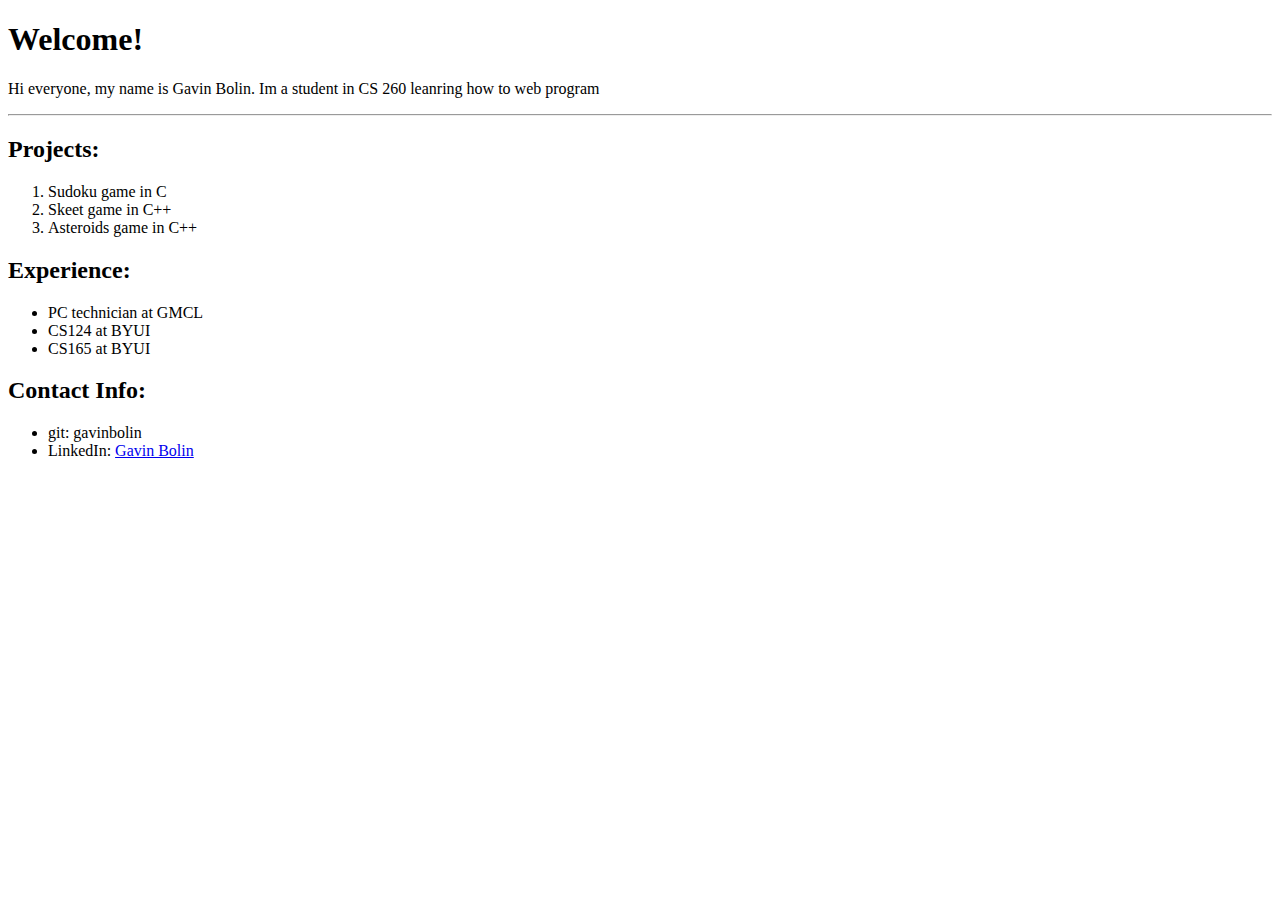
==== index.html @ 6bcad0c4 "First commit" ====
<!DOCTYPE html>
<html lang='en'>
  <head>
    <title>Index</title>
  </head>
  <body>
    <h1><strong>Welcome!</strong></h1>
    <!--<p>This example is about links and <a href='images.html'>images</a>.</p>-->
    <p>Hi everyone, my name is Gavin Bolin. Im a student in CS 260 leanring how to web program</p>
    <hr/>
    <h2>Projects:</h2>
    <ol>
      <li>Sudoku game in C</li>
      <li>Skeet game in C++</li>
      <li>Asteroids game in C++</li>
    </ol>
    <h2>Experience:</h2>
    <ul>
      <li>PC technician at GMCL</li>
      <li>CS124 at BYUI</li>
      <li>CS165 at BYUI</li>
    </ul>
    <h2>Contact Info:</h2>
    <ul>
      <li>git: gavinbolin</li>
      <li>LinkedIn: <a href="https://www.linkedin.com/in/gavin-bolin-88796910a/">Gavin Bolin</a></li>
    </ul>
  </body>
</html>
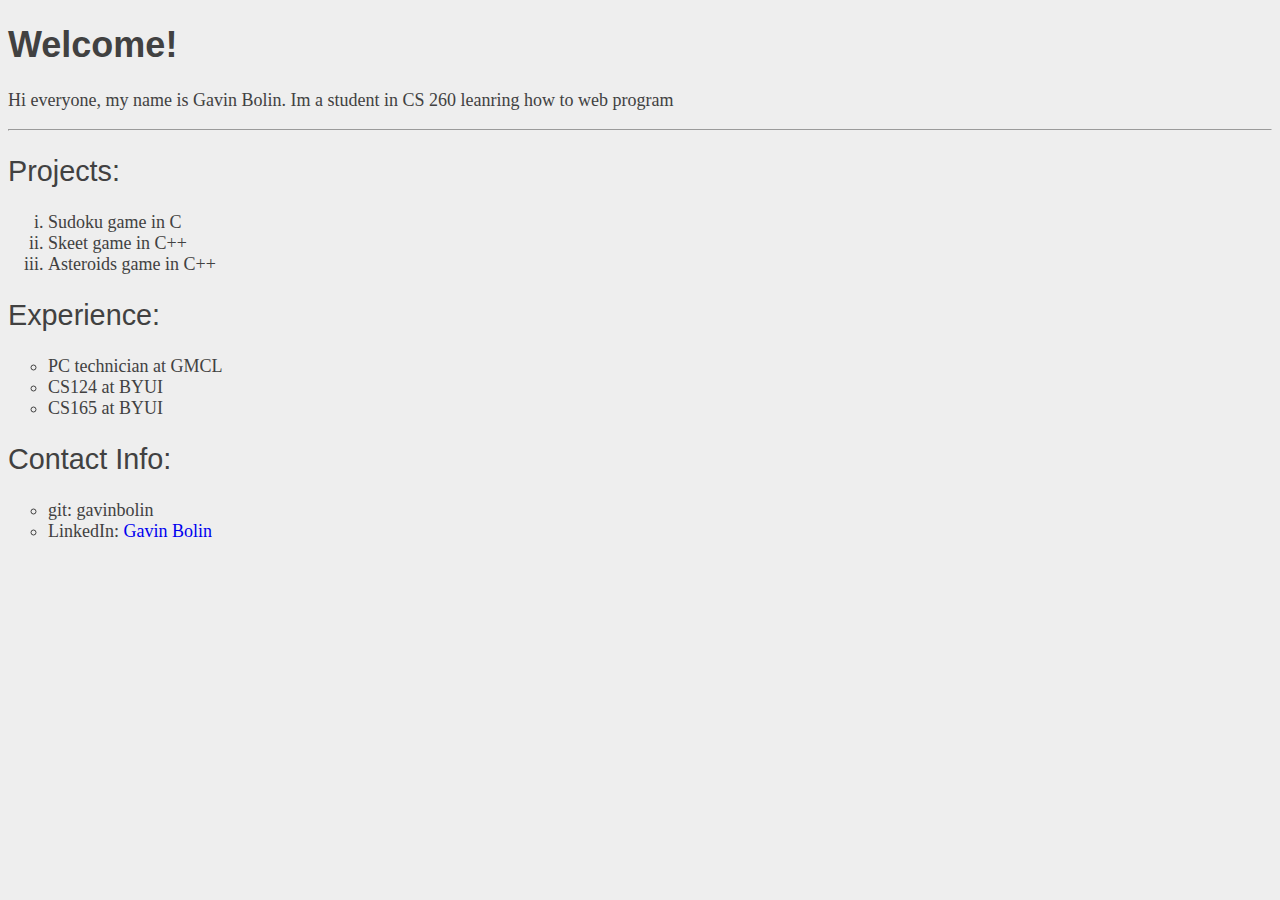
==== commit f4422a94: "Update1" ====
--- a/index.html
+++ b/index.html
@@ -1,7 +1,9 @@
 <!DOCTYPE html>
 <html lang='en'>
   <head>
+    <meta charset='UTF-8'/>
     <title>Index</title>
+    <link rel='stylesheet' href='styles.css'/>
   </head>
   <body>
     <h1><strong>Welcome!</strong></h1>
--- a/styles.css
+++ b/styles.css
@@ -0,0 +1,28 @@
+body {
+  color: #414141;               /* Dark gray */
+  background-color: #EEEEEE;    /* Light gray */
+  font-size: 18px;
+}
+h1 {
+  font-size: 2em;
+}
+h2 {
+  font-size: 1.6em;
+}
+h1, h2, h3, h4, h5, h6 {  /* makes all headers fonts this */
+  font-family: "Helvetica", "Arial", sans-serif;
+  font-weight: normal;   
+}
+ul {
+  list-style-type: circle; /* styles of unordered lists*/
+}
+
+ol {
+  list-style-type: lower-roman; /* style of ordered lists*/
+}
+a {
+  text-decoration: none;  /* No underlined links*/
+}
+p {
+  text-align: left;  /* Other accepted values are right, center, or justify*/
+}
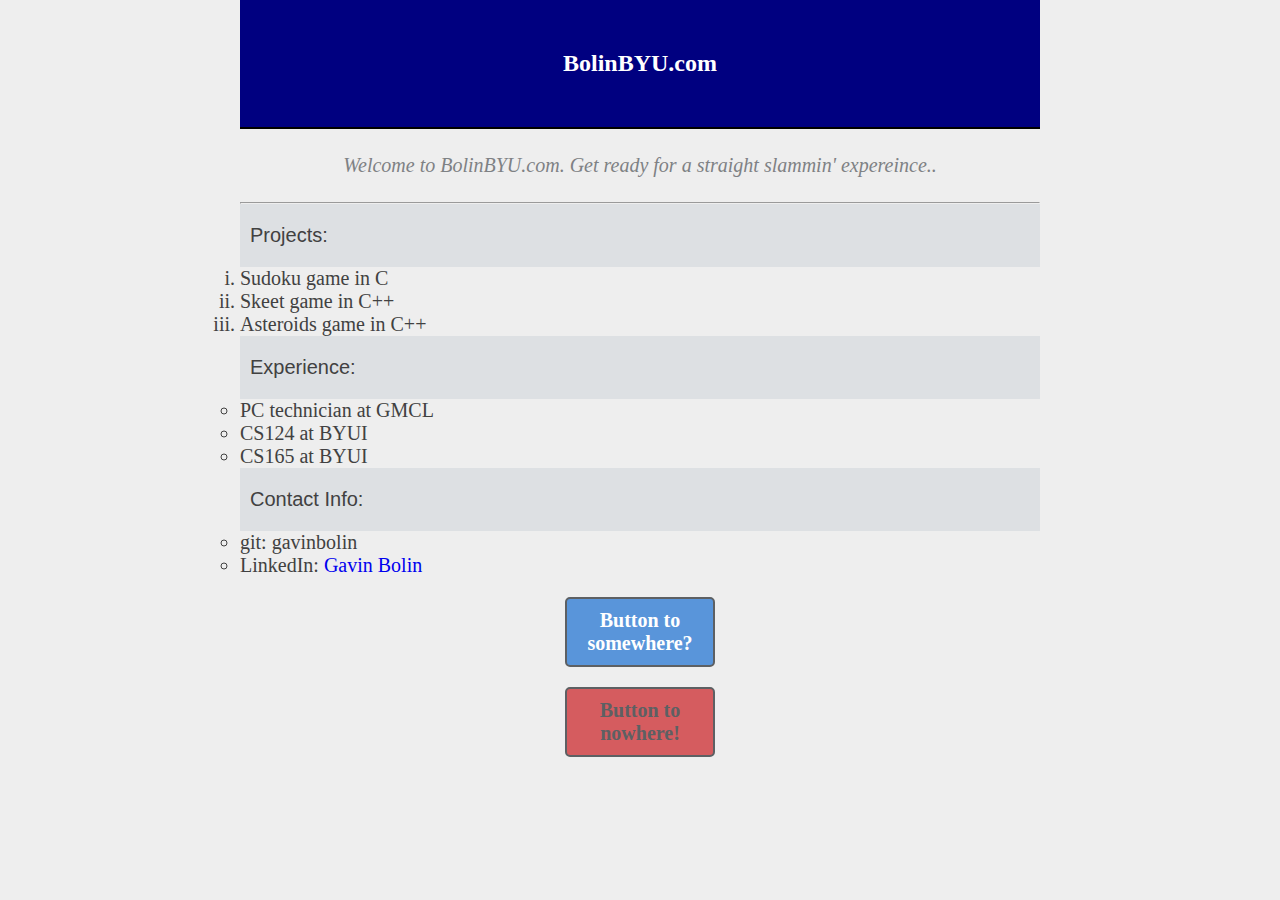
==== commit caa6647e: "Update2" ====
--- a/index.html
+++ b/index.html
@@ -6,26 +6,30 @@
     <link rel='stylesheet' href='styles.css'/>
   </head>
   <body>
-    <h1><strong>Welcome!</strong></h1>
-    <!--<p>This example is about links and <a href='images.html'>images</a>.</p>-->
-    <p>Hi everyone, my name is Gavin Bolin. Im a student in CS 260 leanring how to web program</p>
-    <hr/>
-    <h2>Projects:</h2>
-    <ol>
-      <li>Sudoku game in C</li>
-      <li>Skeet game in C++</li>
-      <li>Asteroids game in C++</li>
-    </ol>
-    <h2>Experience:</h2>
-    <ul>
-      <li>PC technician at GMCL</li>
-      <li>CS124 at BYUI</li>
-      <li>CS165 at BYUI</li>
-    </ul>
-    <h2>Contact Info:</h2>
-    <ul>
-      <li>git: gavinbolin</li>
-      <li>LinkedIn: <a href="https://www.linkedin.com/in/gavin-bolin-88796910a/">Gavin Bolin</a></li>
-    </ul>
+    <div class='page'>
+      <h1><strong>BolinBYU.com</strong></h1>
+      <!--<p>This example is about links and <a href='images.html'>images</a>.</p>-->
+      <p>Welcome to BolinBYU.com. Get ready for a straight slammin' expereince..</p>
+      <hr/>
+      <h2>Projects:</h2>
+      <ol>
+        <li>Sudoku game in C</li>
+        <li>Skeet game in C++</li>
+        <li>Asteroids game in C++</li>
+      </ol>
+      <h2>Experience:</h2>
+      <ul>
+        <li>PC technician at GMCL</li>
+        <li>CS124 at BYUI</li>
+        <li>CS165 at BYUI</li>
+      </ul>
+      <h2>Contact Info:</h2>
+      <ul>
+        <li>git: gavinbolin</li>
+        <li>LinkedIn: <a href="https://www.linkedin.com/in/gavin-bolin-88796910a/">Gavin Bolin</a></li>
+      </ul>
+      <a class='button' href='nowhere.html'>Button to somewhere?</a>
+      <a id='button-2' class='button' href='nowhere.html'>Button to nowhere!</a>
+    </div>
   </body>
 </html>
--- a/styles.css
+++ b/styles.css
@@ -1,22 +1,31 @@
+* {
+  margin: 0;
+  padding: 0;
+  box-sizing: border-box;
+}
 body {
   color: #414141;               /* Dark gray */
   background-color: #EEEEEE;    /* Light gray */
-  font-size: 18px;
+  font-size: 20px;
 }
 h1 {
-  font-size: 2em;
+  background-color: #000080;
+  padding: 50px;
+  border-bottom: 2px solid #000000;
+  text-align: center;
+  font-size: 24px;
+  color: #FFFFFF;
 }
-h2 {
-  font-size: 1.6em;
-}
-h1, h2, h3, h4, h5, h6 {  /* makes all headers fonts this */
+h2, h3, h4, h5, h6 {  /* makes all headers fonts this */
   font-family: "Helvetica", "Arial", sans-serif;
-  font-weight: normal;   
+  font-weight: normal;
+  background-color: #DDE0E3;
+  font-size: 20px;
+  padding: 20px 0 20px 10px;
 }
 ul {
   list-style-type: circle; /* styles of unordered lists*/
 }
-
 ol {
   list-style-type: lower-roman; /* style of ordered lists*/
 }
@@ -24,5 +33,49 @@
   text-decoration: none;  /* No underlined links*/
 }
 p {
-  text-align: left;  /* Other accepted values are right, center, or justify*/
+  padding: 5px;
+  text-align: center;  /* Other accepted values are right, center, or justify*/
 }
+
+.page {
+  width: 800px;
+  margin: 0 auto;
+}
+.button:link,
+.button:visited {
+  display: block;
+  text-decoration: none;
+  color: #FFF;
+  background-color: #5995DA;    /* Blue */
+  font-weight: bold;
+  padding: 10px;
+  text-align: center;
+  border: 2px solid #5D6063;    /* Dark gray */
+  border-radius: 5px;
+  width: 150px;
+  margin: 20px auto;
+}
+.button:hover,
+.button:visited:hover {
+  color: #FFF;
+  background-color: #76AEED;  /* Light blue */
+}
+.button:active,
+.button:visited:active {
+  color: #FFF;
+  background-color: #5995DA;  /* Blue */
+}
+p:first-of-type {
+  color: #7E8184;
+  font-style: italic;
+  margin-top: 20px;
+}
+p:last-of-type {
+  margin-bottom: 20px;
+}
+#button-2 {
+  background-color: #D55C5F;    /* Red */
+}
+#button-2 {
+  color: #5D6063;  /* Dark gray */
+}
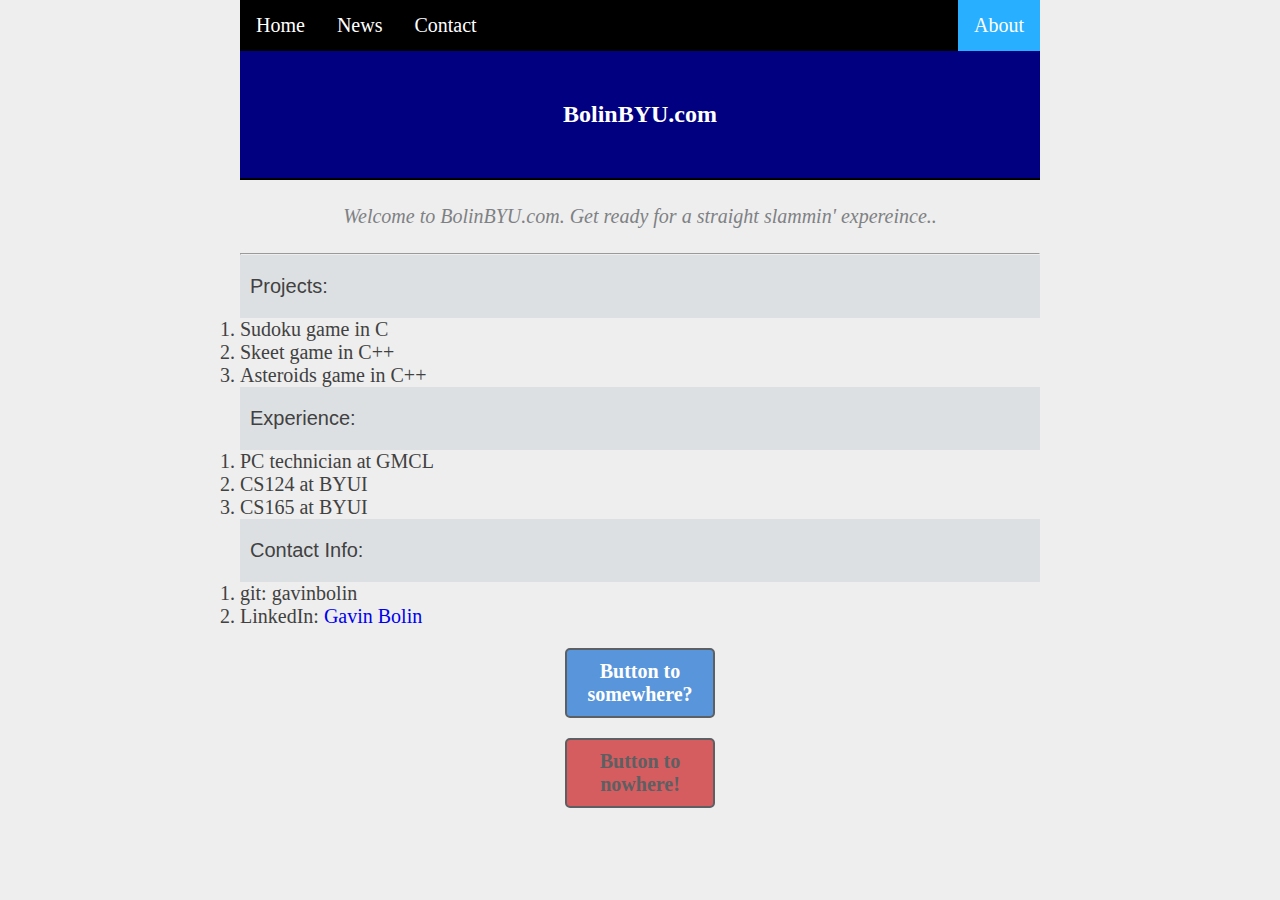
==== commit b2c0a0ca: "Update3" ====
--- a/index.html
+++ b/index.html
@@ -7,6 +7,12 @@
   </head>
   <body>
     <div class='page'>
+      <ul class='hotbar'>
+        <li><a href="#home">Home</a></li>
+        <li><a href="#news">News</a></li>
+        <li><a href="#contact">Contact</a></li>
+        <li style="float:right"><a class="active" href="#about">About</a></li>
+      </ul>
       <h1><strong>BolinBYU.com</strong></h1>
       <!--<p>This example is about links and <a href='images.html'>images</a>.</p>-->
       <p>Welcome to BolinBYU.com. Get ready for a straight slammin' expereince..</p>
@@ -18,16 +24,16 @@
         <li>Asteroids game in C++</li>
       </ol>
       <h2>Experience:</h2>
-      <ul>
+      <ol>
         <li>PC technician at GMCL</li>
         <li>CS124 at BYUI</li>
         <li>CS165 at BYUI</li>
-      </ul>
+      </ol>
       <h2>Contact Info:</h2>
-      <ul>
+      <ol>
         <li>git: gavinbolin</li>
         <li>LinkedIn: <a href="https://www.linkedin.com/in/gavin-bolin-88796910a/">Gavin Bolin</a></li>
-      </ul>
+      </ol>
       <a class='button' href='nowhere.html'>Button to somewhere?</a>
       <a id='button-2' class='button' href='nowhere.html'>Button to nowhere!</a>
     </div>
--- a/styles.css
+++ b/styles.css
@@ -25,6 +25,30 @@
 }
 ul {
   list-style-type: circle; /* styles of unordered lists*/
+}
+.hotbar {
+  list-style-type: none;
+  margin: 0;
+  padding: 0;
+  overflow: hidden;
+  background-color: #000000;
+}
+.hotbar li{
+  float: left;
+}
+.hotbar li a {
+  display: block;
+  color: white;
+  text-align: center;
+  padding: 14px 16px;
+  text-decoration: none;
+}
+.hotbar li a:hover:not(.active) {
+  background-color: #696969;
+}
+.active {
+  background-color: #28AFFF;
+}
 }
 ol {
   list-style-type: lower-roman; /* style of ordered lists*/
